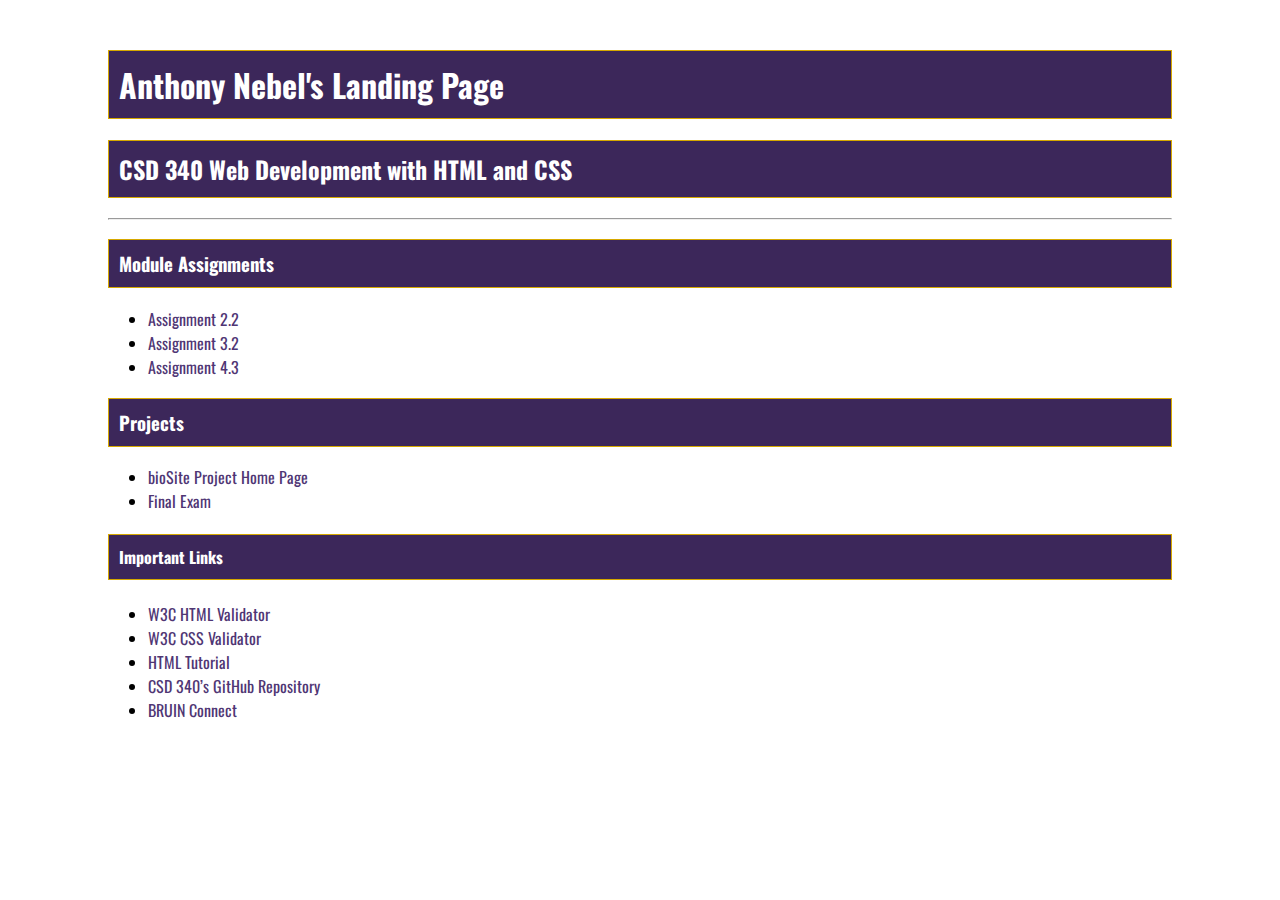
==== index.html @ 0c4239f8 "still trying to fix a file name" ====
<!DOCTYPE html>
<html lang ="en-US">
<head>
  <title>Anthony Nebel’s CSD 340 Landing Page</title>
  <link href="site.css" type="text/css" rel="stylesheet" />
  <link href="https://fonts.googleapis.com/css2?family=Oswald:wght@300;400;500;700&display=swap" rel="stylesheet">
</head>
<body>
  <div id="container">
    <h1>Anthony Nebel's Landing Page</h1>
    <h2>CSD 340 Web Development with HTML and CSS</h2>
	 	
    <hr />
		
    <h3>Module Assignments</h3>
    <ul>
      <li>
        <a href="module-2/nebel_EX1.html">Assignment 2.2</a>
      </li>
      <li>
        <a href="module-3/Nebel_EX2.html">Assignment 3.2</a>
      </li>
      <li>
        <a href="module-4/nebel_EX3.html">Assignment 4.3</a>
      </li>
      </ul>

    <h3>Projects</h3>
    <ul>
      <li>
        <a href="#">bioSite Project Home Page</a>
      </li>
      <li>
        <a href="#">Final Exam</a>
      </li>
    </ul>

    <h4>Important Links</h4>
    <ul>
      <li>
        <a href="https://validator.w3.org/" target="_blank">W3C HTML Validator</a>
      </li>
      <li>
        <a href="http://jigsaw.w3.org/css-validator/" target="_blank">W3C CSS Validator</a>
      </li>
      <li>
        <a href="https://www.w3schools.com/html/" target="_blank">HTML Tutorial</a>
      </li>
      <li>
        <a href="https://github.com/buwebdev/csd-340" target="_blank">CSD 340’s GitHub Repository</a>
      </li>
      <li>
        <a href="https://bruinconnect.bellevue.edu/" target="_blank">BRUIN Connect</a>
      </li>
    </ul>
  </div>
</body>
</html>
---- site.css ----
html, body {
	font-family: 'Oswald', Verdana, Arial, sans-serif;
}
#container {
    margin-top: 50px;
    margin-left: 100px;
    margin-right: 100px;
}
h1, h2, h3, h4 {
    background-color: #3C275A;
    color: #fff;
    border: 1px solid #D6A800;
    padding: 10px;
}
a {
    color: #4F3674;
    text-decoration: none;
}

a:hover {
    background-color: #D6A800;
    color: #4F3674;
}
a:visited {
    color: #3C275A;
}
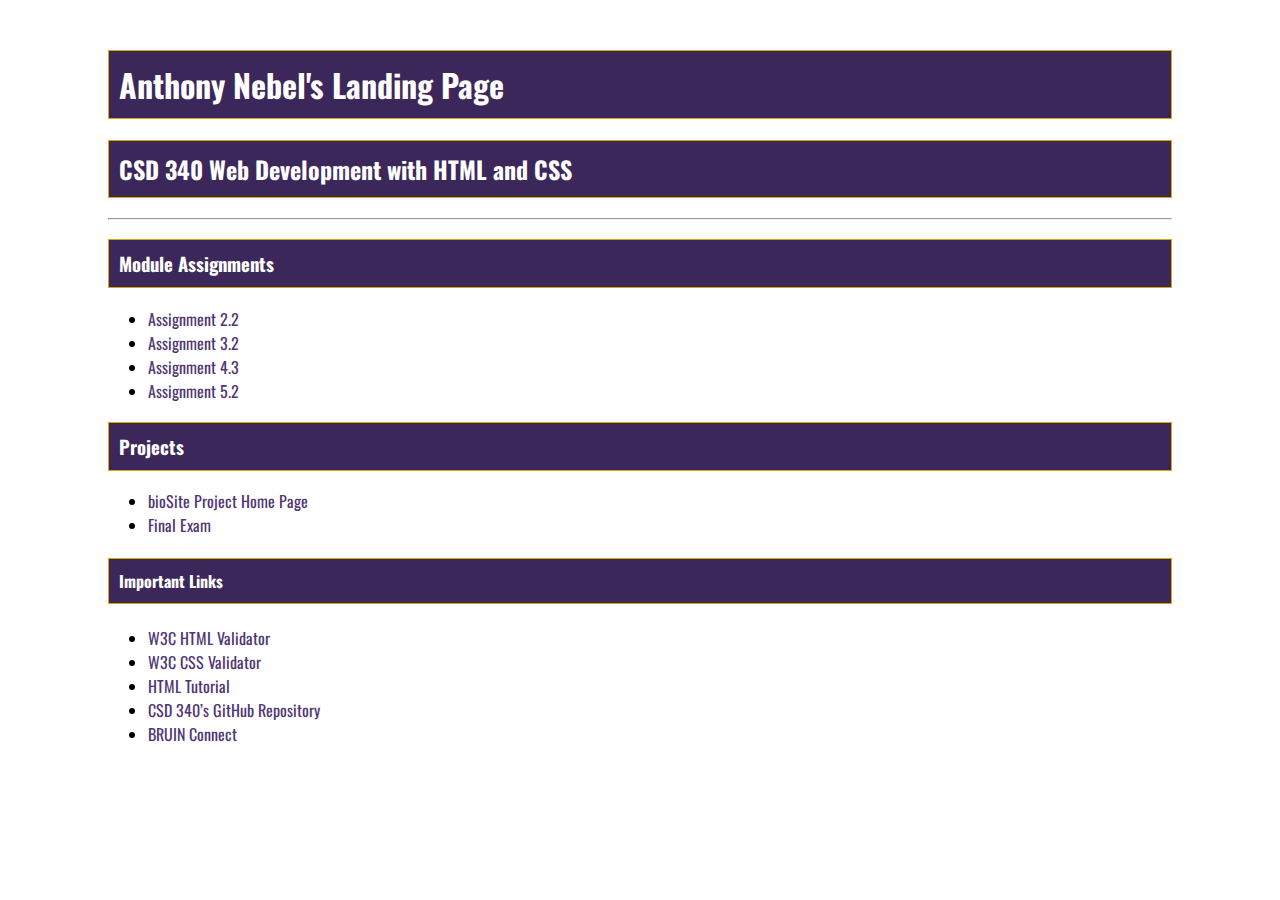
==== commit 77c7106f: "adding module 5 work" ====
--- a/index.html
+++ b/index.html
@@ -18,12 +18,14 @@
         <a href="module-2/nebel_EX1.html">Assignment 2.2</a>
       </li>
       <li>
-        <a href="module-3/Nebel_EX2.html">Assignment 3.2</a>
+        <a href="module-3/nebel_EX2.html">Assignment 3.2</a>
       </li>
       <li>
         <a href="module-4/nebel_EX3.html">Assignment 4.3</a>
       </li>
-      </ul>
+      <li>
+        <a href="module-5/nebel_EX4.html">Assignment 5.2</a>
+    </ul>
 
     <h3>Projects</h3>
     <ul>
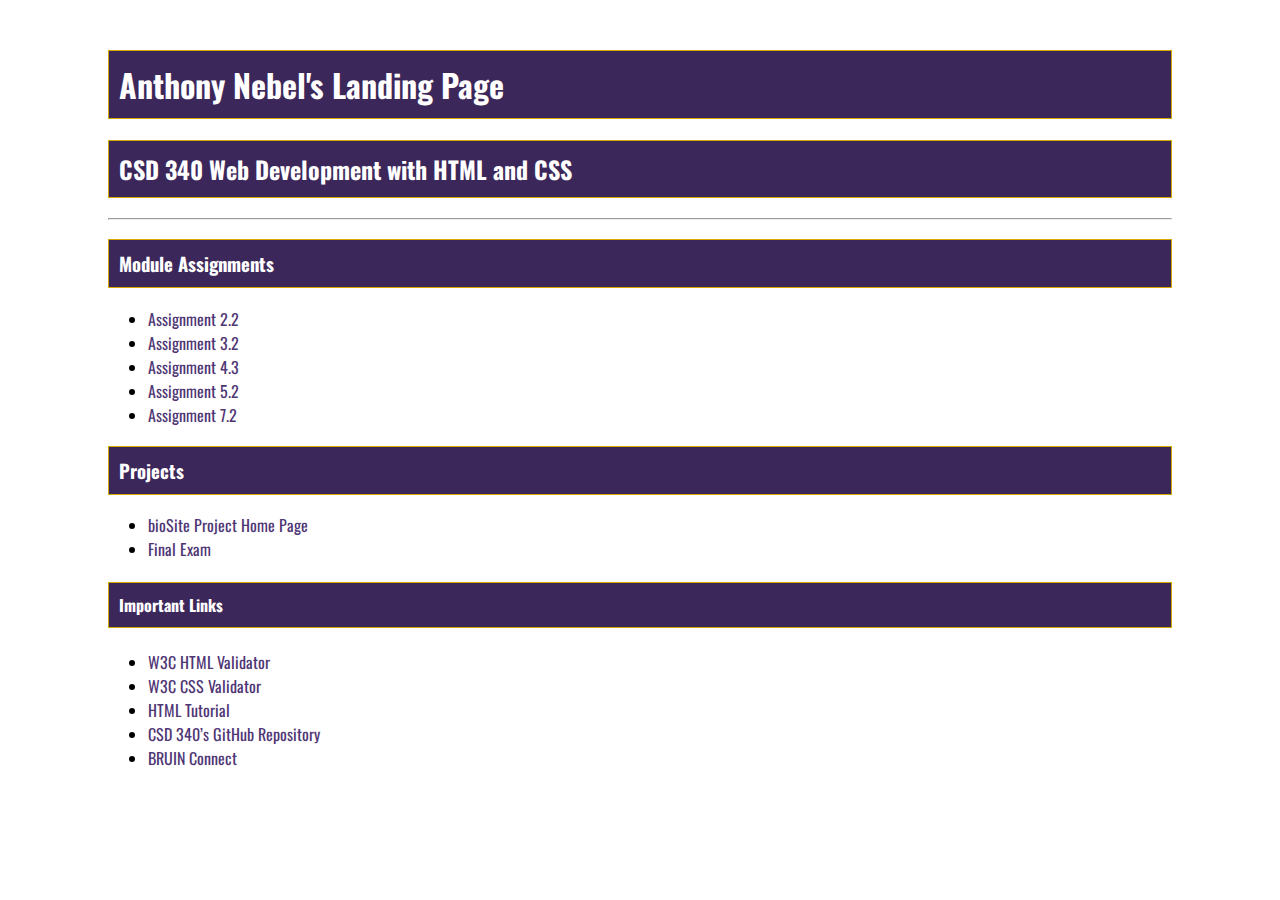
==== commit 8855ecd7: "adding module7 work" ====
--- a/index.html
+++ b/index.html
@@ -9,9 +9,10 @@
   <div id="container">
     <h1>Anthony Nebel's Landing Page</h1>
     <h2>CSD 340 Web Development with HTML and CSS</h2>
-	 	
+
+    
     <hr />
-		
+    
     <h3>Module Assignments</h3>
     <ul>
       <li>
@@ -25,6 +26,10 @@
       </li>
       <li>
         <a href="module-5/nebel_EX4.html">Assignment 5.2</a>
+      </li>
+      <li>
+        <a href="module-7/nebel_EX5.html">Assignment 7.2</a>
+      </li>
     </ul>
 
     <h3>Projects</h3>
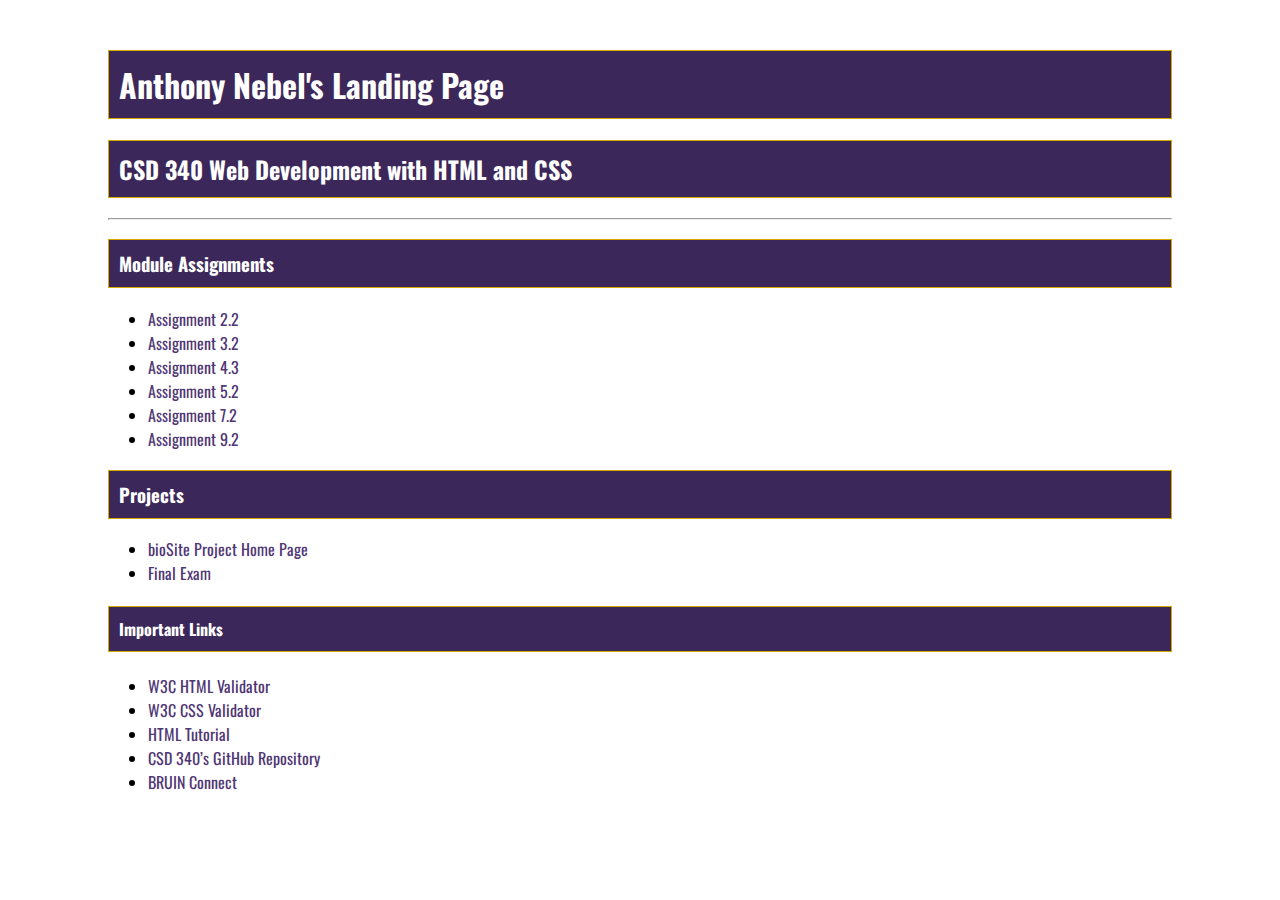
==== commit 6d74330d: "adding module9 work" ====
--- a/index.html
+++ b/index.html
@@ -29,6 +29,9 @@
       </li>
       <li>
         <a href="module-7/nebel_EX5.html">Assignment 7.2</a>
+      </li>
+      <li>
+        <a href="module-9/nebel_EX6.html">Assignment 9.2</a>
       </li>
     </ul>
 
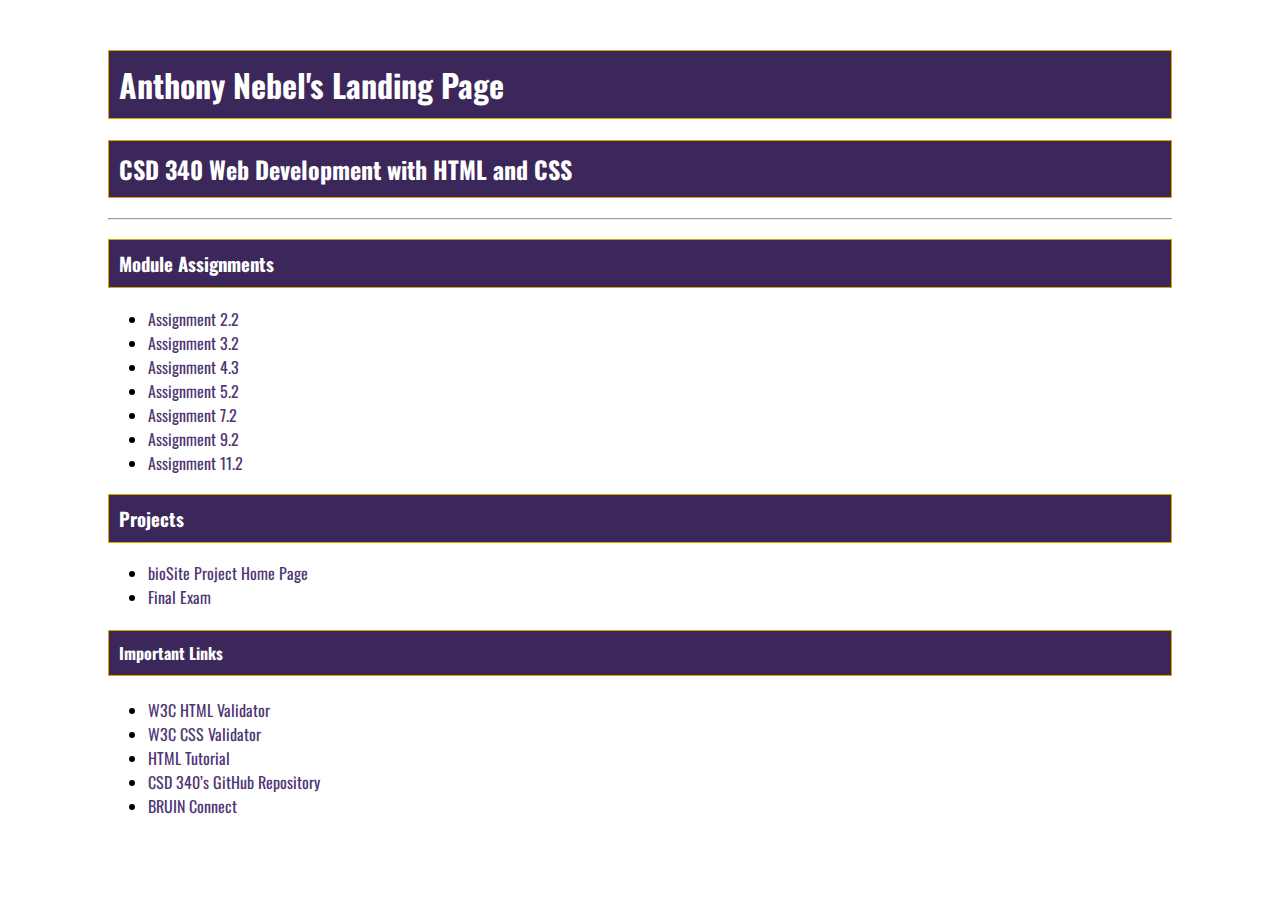
==== commit 1495fb79: "adding module 11 work" ====
--- a/index.html
+++ b/index.html
@@ -33,12 +33,15 @@
       <li>
         <a href="module-9/nebel_EX6.html">Assignment 9.2</a>
       </li>
+      <li>
+        <a href="module-11/assignment-11.2.html">Assignment 11.2</a>
+      </li>
     </ul>
 
     <h3>Projects</h3>
     <ul>
       <li>
-        <a href="#">bioSite Project Home Page</a>
+        <a href="https://anthonynebel.github.io/bioSite/" target="_blank">bioSite Project Home Page</a>
       </li>
       <li>
         <a href="#">Final Exam</a>
